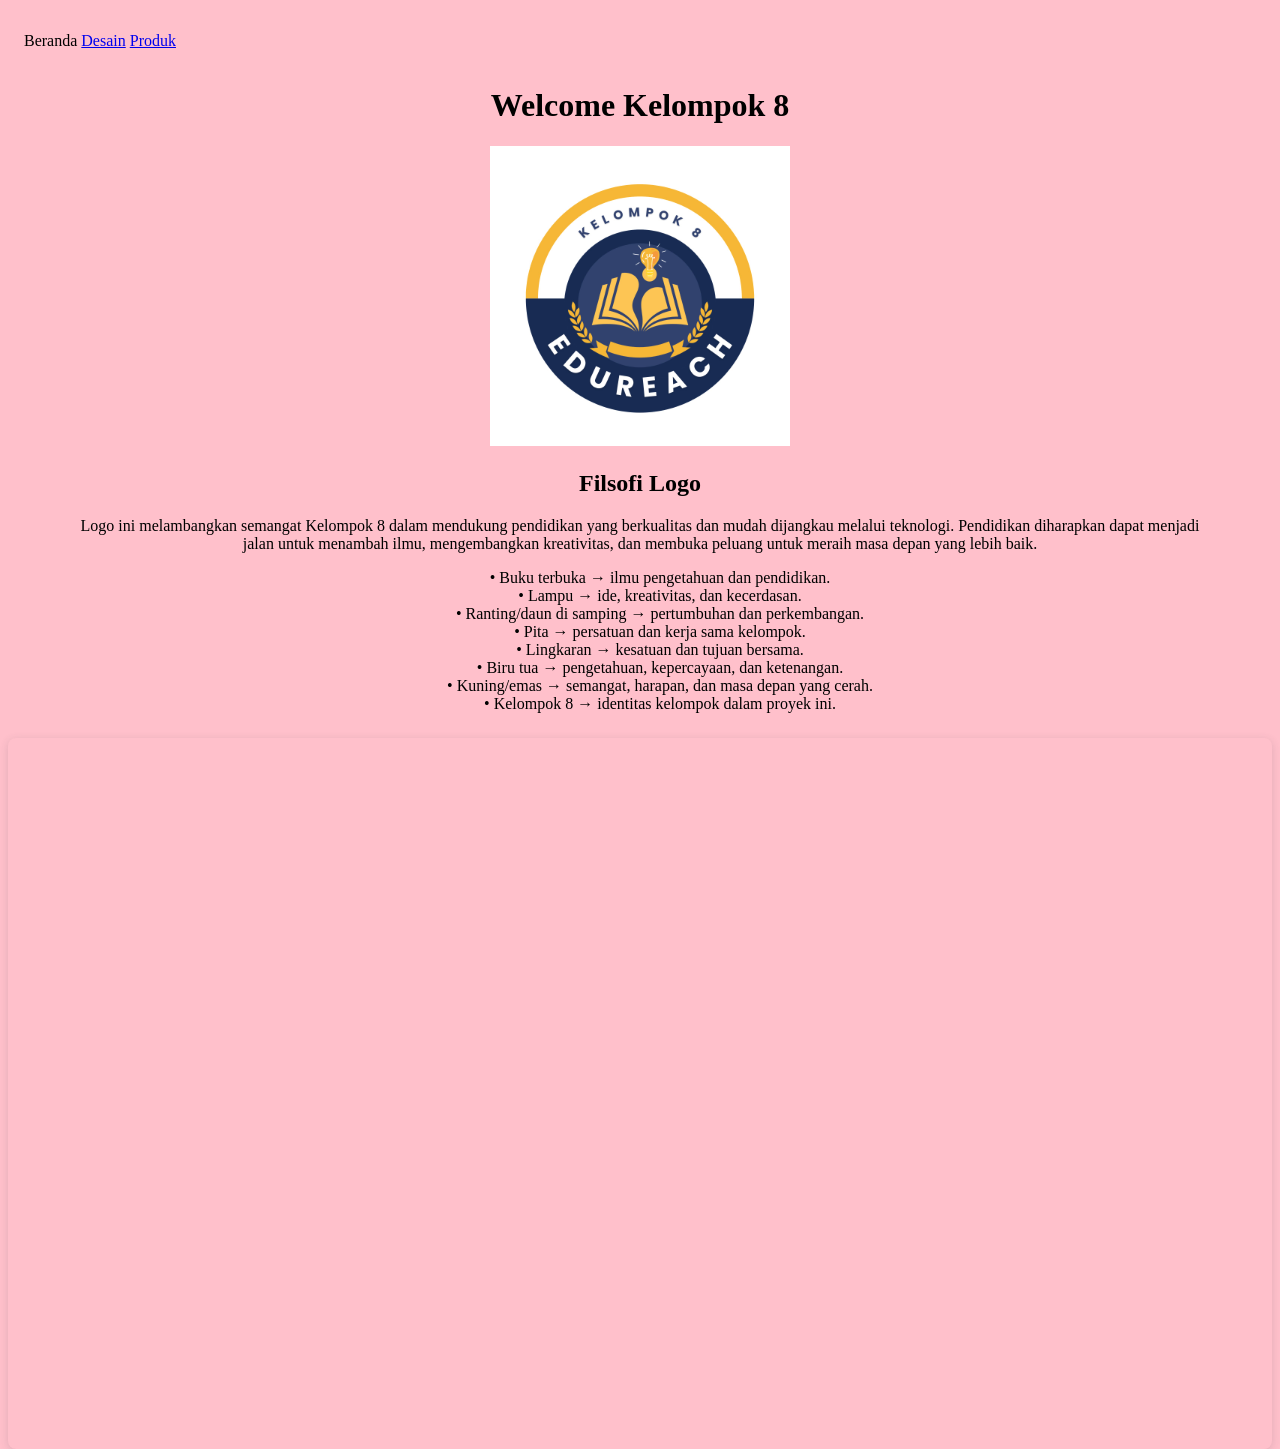
==== index.html @ ecf3eb32 "struktur" ====
<!DOCTYPE html>
<html lang="en">

<head>
  <meta charset="UTF-8">
  <link rel="stylesheet" href="styles/global.css">
  <link rel="stylesheet" href="styles/index.css">
  <meta name="viewport" content="width=device-width, initial-scale=1.0">
  <title>Kelompok 8</title>
</head>

<body>
  <header>
    <ul>
      <li>Beranda</li>
      <li><a href="desain.html">Desain</a></li>
      <li><a href="produk.html">Produk</a></li>
    </ul>
  </header>
  <div class="content">
    <h1>
      Welcome Kelompok 8
    </h1>
    <img src="logo.jpeg" alt="" width="300vw">
    <h2>Filsofi Logo</h2>
    <p>Logo ini melambangkan semangat Kelompok 8 dalam mendukung pendidikan yang berkualitas dan mudah dijangkau melalui
      teknologi. Pendidikan diharapkan dapat menjadi jalan untuk menambah ilmu, mengembangkan kreativitas, dan membuka
      peluang untuk meraih masa depan yang lebih baik.</p>
    <li>
      <ul>• Buku terbuka → ilmu pengetahuan dan pendidikan.</ul>
      <ul>• Lampu → ide, kreativitas, dan kecerdasan.</ul>
      <ul>• Ranting/daun di samping → pertumbuhan dan perkembangan.</ul>
      <ul>• Pita → persatuan dan kerja sama kelompok.</ul>
      <ul>• Lingkaran → kesatuan dan tujuan bersama.</ul>
      <ul>• Biru tua → pengetahuan, kepercayaan, dan ketenangan.</ul>
      <ul>• Kuning/emas → semangat, harapan, dan masa depan yang cerah.</ul>
      <ul>• Kelompok 8 → identitas kelompok dalam proyek ini.</ul>
    </li>
  </div>

  <div style="position: relative; width: 100%; height: 0; padding-top: 56.2500%;
 padding-bottom: 0; box-shadow: 0 2px 8px 0 rgba(63,69,81,0.16); margin-top: 1.6em; margin-bottom: 0.9em; overflow: hidden;
 border-radius: 8px; will-change: transform;">
    <iframe loading="lazy"
      style="position: absolute; width: 100%; height: 100%; top: 0; left: 0; border: none; padding: 0;margin: 0;"
      src="https://www.canva.com/design/DAHXH75qTm4/Edc4-gJRf9kRTqm32RtlWA/view?embed" allowfullscreen="allowfullscreen"
      allow="fullscreen">
    </iframe>
  </div>
  <!-- <a href="https:&#x2F;&#x2F;www.canva.com&#x2F;design&#x2F;DAHXH75qTm4&#x2F;Edc4-gJRf9kRTqm32RtlWA&#x2F;view?utm_content=DAHXH75qTm4&amp;utm_campaign=designshare&amp;utm_medium=embeds&amp;utm_source=link" -->
  <!-- target="_blank" rel="noopener">Kelompok 8 X-H</a> by Hayfakf -->
  <script src="./script.js"></script>
</body>

</html>
---- styles/global.css ----
html {
  height: 100%;
}

h1 {
  text-align: center;
  font-weight: bold;
}

p {
  size: 20px;
}

body {
  background-color: pink;
}

header {
  ul {
    list-style-type: none;
    padding: 16px;
  }

  li {
    display: inline;
    padding-left: 4px solid gray;
    padding-right: 4px solid gray;
  }
}
---- styles/index.css ----
li {
  list-style-type: none;
}

.content {
  margin-left: 5vw;
  margin-right: 5vw;
  text-align: center;
  justify-content: center;

  ul {
    margin: 0;
    list-style-position: inside;
  }
}
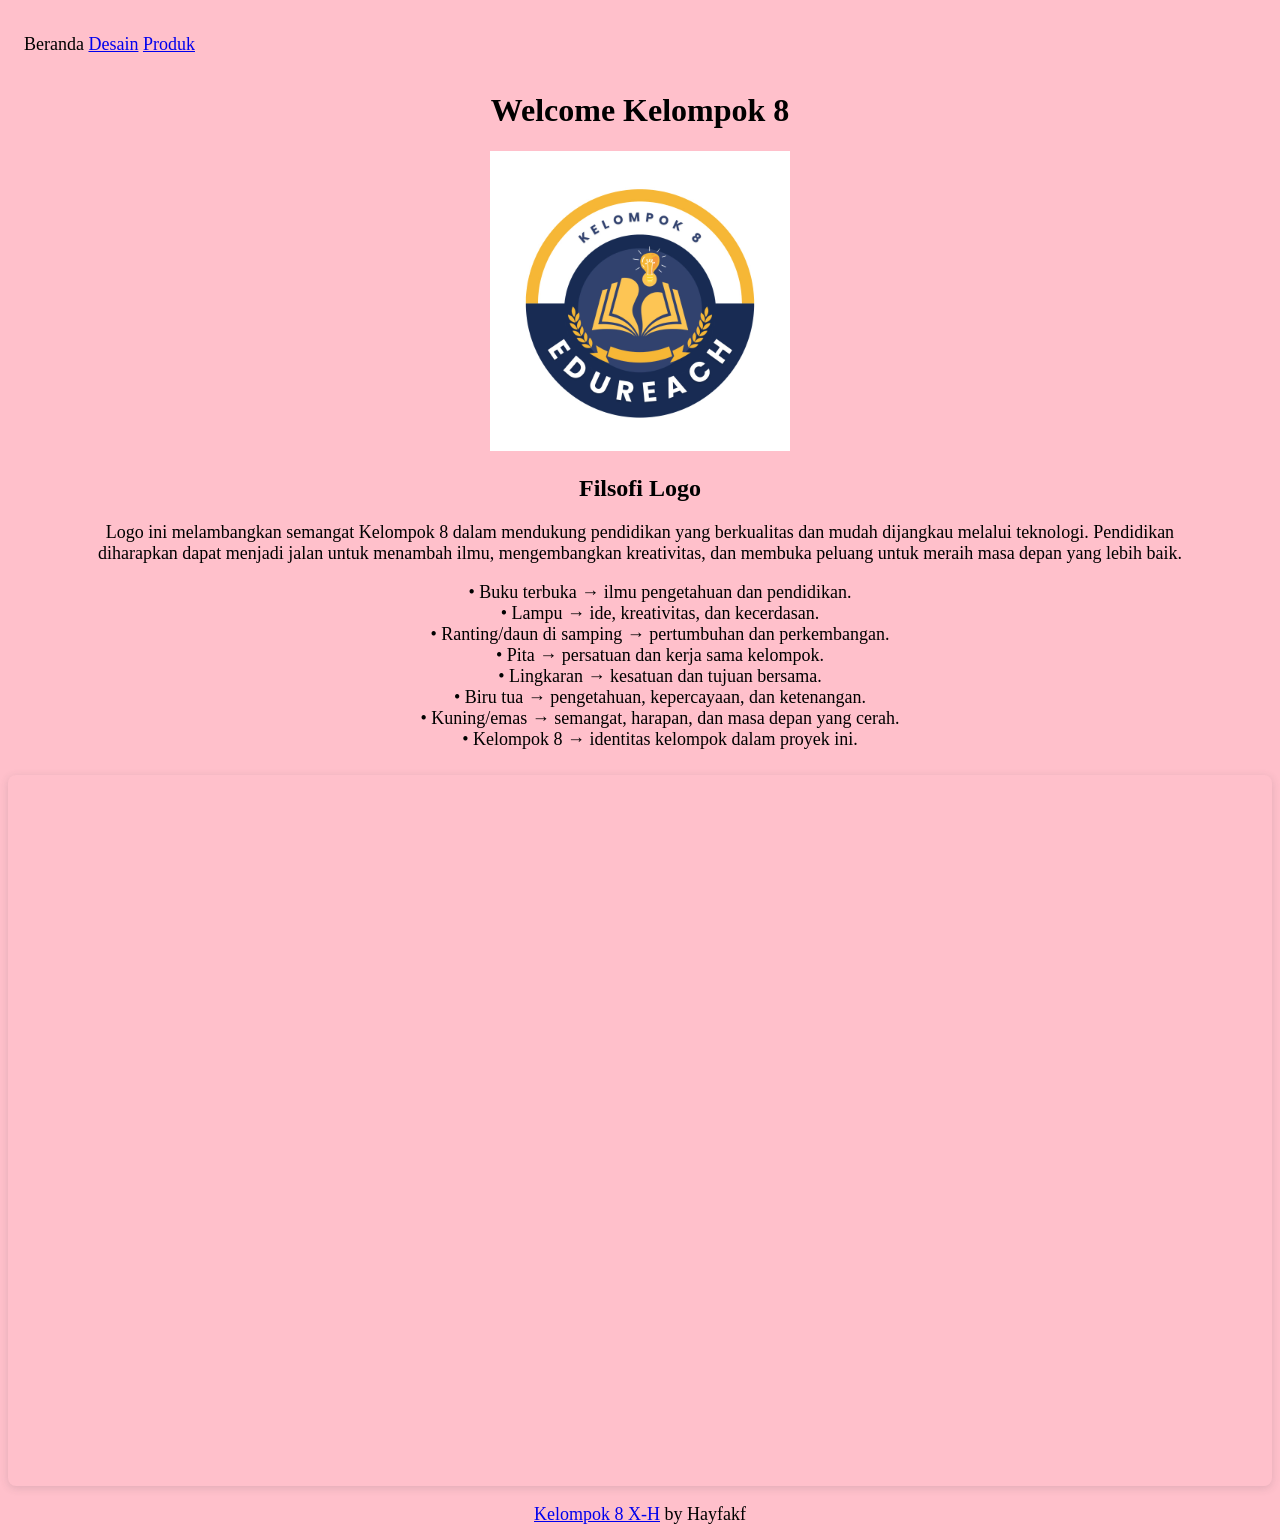
==== commit f1f3f8f4: "fixes" ====
--- a/index.html
+++ b/index.html
@@ -47,8 +47,10 @@
       allow="fullscreen">
     </iframe>
   </div>
-  <!-- <a href="https:&#x2F;&#x2F;www.canva.com&#x2F;design&#x2F;DAHXH75qTm4&#x2F;Edc4-gJRf9kRTqm32RtlWA&#x2F;view?utm_content=DAHXH75qTm4&amp;utm_campaign=designshare&amp;utm_medium=embeds&amp;utm_source=link" -->
-  <!-- target="_blank" rel="noopener">Kelompok 8 X-H</a> by Hayfakf -->
+  <p style="text-align: center; padding-bottom: 15px;">
+    <a href="https:&#x2F;&#x2F;www.canva.com&#x2F;design&#x2F;DAHXH75qTm4&#x2F;Edc4-gJRf9kRTqm32RtlWA&#x2F;view?utm_content=DAHXH75qTm4&amp;utm_campaign=designshare&amp;utm_medium=embeds&amp;utm_source=link"
+  target="_blank" rel="noopener">Kelompok 8 X-H</a> by Hayfakf
+  </p>
   <script src="./script.js"></script>
 </body>
 
--- a/styles/global.css
+++ b/styles/global.css
@@ -1,5 +1,9 @@
 html {
   height: 100%;
+}
+
+body {
+  background-color: pink;
 }
 
 h1 {
@@ -7,13 +11,10 @@
   font-weight: bold;
 }
 
-p {
-  size: 20px;
+p, li, ul {
+  font-size: 18px;
 }
 
-body {
-  background-color: pink;
-}
 
 header {
   ul {
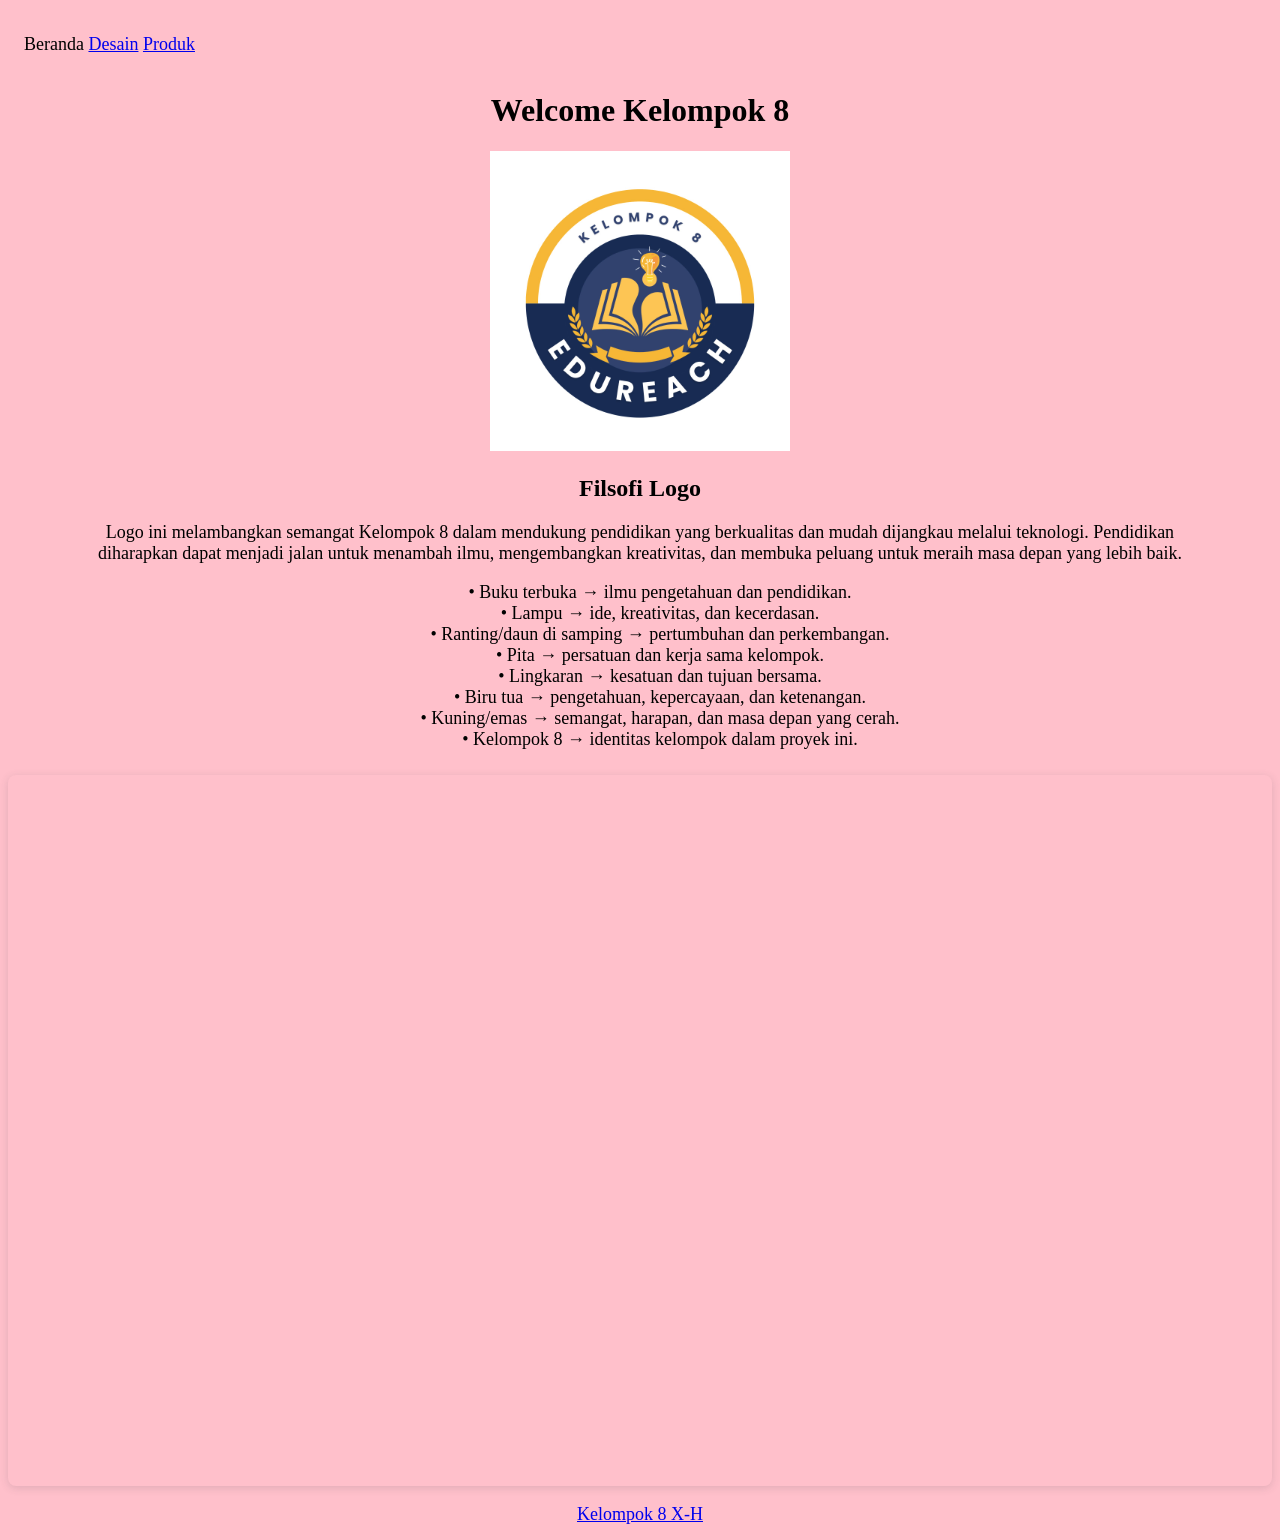
==== commit f1cc0510: "icon, title" ====
--- a/index.html
+++ b/index.html
@@ -6,7 +6,8 @@
   <link rel="stylesheet" href="styles/global.css">
   <link rel="stylesheet" href="styles/index.css">
   <meta name="viewport" content="width=device-width, initial-scale=1.0">
-  <title>Kelompok 8</title>
+  <title>Kelompok 8 X-H</title>
+  <link rel="shortcut icon" href="logo.jpeg" type="image/x-icon">
 </head>
 
 <body>
@@ -49,7 +50,7 @@
   </div>
   <p style="text-align: center; padding-bottom: 15px;">
     <a href="https:&#x2F;&#x2F;www.canva.com&#x2F;design&#x2F;DAHXH75qTm4&#x2F;Edc4-gJRf9kRTqm32RtlWA&#x2F;view?utm_content=DAHXH75qTm4&amp;utm_campaign=designshare&amp;utm_medium=embeds&amp;utm_source=link"
-  target="_blank" rel="noopener">Kelompok 8 X-H</a> by Hayfakf
+  target="_blank" rel="noopener">Kelompok 8 X-H</a>
   </p>
   <script src="./script.js"></script>
 </body>
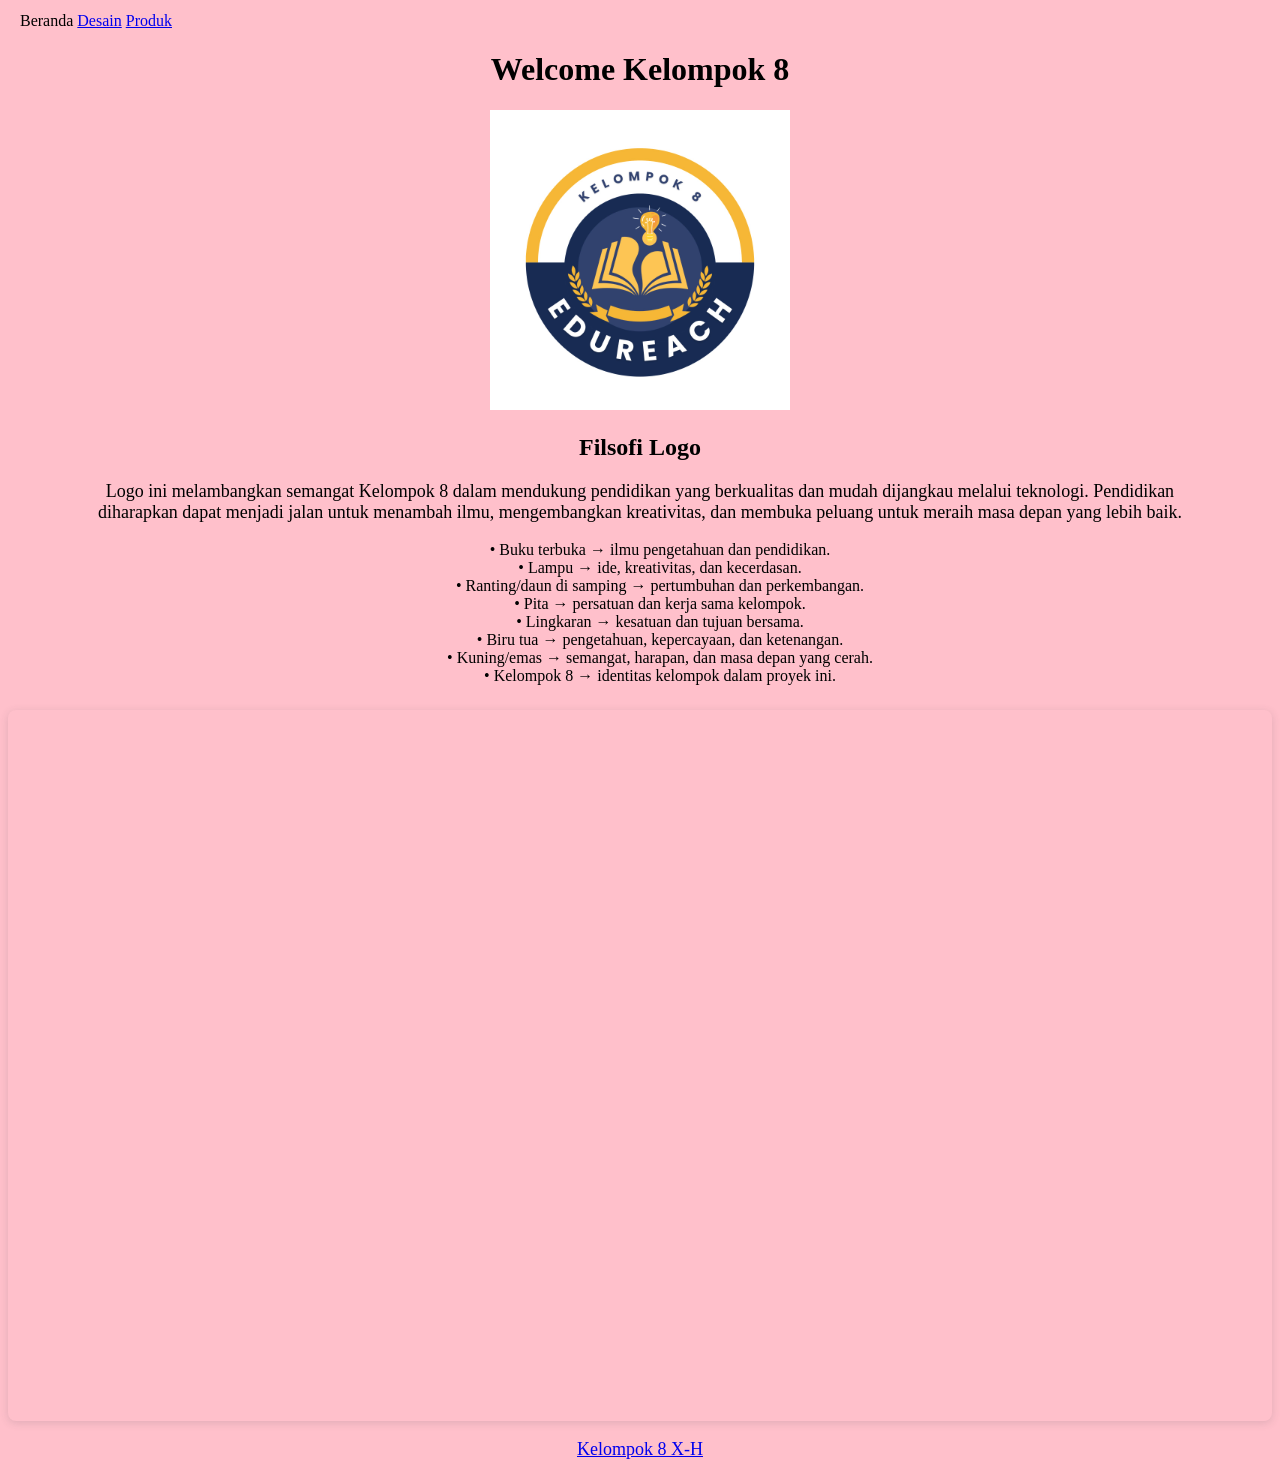
==== commit 653bc678: "idk" ====
--- a/index.html
+++ b/index.html
@@ -12,11 +12,11 @@
 
 <body>
   <header>
-    <ul>
+    <li>
       <li>Beranda</li>
       <li><a href="desain.html">Desain</a></li>
       <li><a href="produk.html">Produk</a></li>
-    </ul>
+    </li>
   </header>
   <div class="content">
     <h1>
@@ -27,16 +27,16 @@
     <p>Logo ini melambangkan semangat Kelompok 8 dalam mendukung pendidikan yang berkualitas dan mudah dijangkau melalui
       teknologi. Pendidikan diharapkan dapat menjadi jalan untuk menambah ilmu, mengembangkan kreativitas, dan membuka
       peluang untuk meraih masa depan yang lebih baik.</p>
-    <li>
-      <ul>• Buku terbuka → ilmu pengetahuan dan pendidikan.</ul>
-      <ul>• Lampu → ide, kreativitas, dan kecerdasan.</ul>
-      <ul>• Ranting/daun di samping → pertumbuhan dan perkembangan.</ul>
-      <ul>• Pita → persatuan dan kerja sama kelompok.</ul>
-      <ul>• Lingkaran → kesatuan dan tujuan bersama.</ul>
-      <ul>• Biru tua → pengetahuan, kepercayaan, dan ketenangan.</ul>
-      <ul>• Kuning/emas → semangat, harapan, dan masa depan yang cerah.</ul>
-      <ul>• Kelompok 8 → identitas kelompok dalam proyek ini.</ul>
-    </li>
+    <ul>
+      <li>• Buku terbuka → ilmu pengetahuan dan pendidikan.</li>
+      <li>• Lampu → ide, kreativitas, dan kecerdasan.</li>
+      <li>• Ranting/daun di samping → pertumbuhan dan perkembangan.</li>
+      <li>• Pita → persatuan dan kerja sama kelompok.</li>
+      <li>• Lingkaran → kesatuan dan tujuan bersama.</li>
+      <li>• Biru tua → pengetahuan, kepercayaan, dan ketenangan.</li>
+      <li>• Kuning/emas → semangat, harapan, dan masa depan yang cerah.</li>
+      <li>• Kelompok 8 → identitas kelompok dalam proyek ini.</li>
+    </ul>
   </div>
 
   <div style="position: relative; width: 100%; height: 0; padding-top: 56.2500%;
@@ -44,8 +44,8 @@
  border-radius: 8px; will-change: transform;">
     <iframe loading="lazy"
       style="position: absolute; width: 100%; height: 100%; top: 0; left: 0; border: none; padding: 0;margin: 0;"
-      src="https://www.canva.com/design/DAHXH75qTm4/Edc4-gJRf9kRTqm32RtlWA/view?embed" allowfullscreen="allowfullscreen"
-      allow="fullscreen">
+      src="https://www.canva.com/design/DAHXH75qTm4/Edc4-gJRf9kRTqm32RtlWA/view?embed" allowflilscreen="allowflilscreen"
+      allow="flilscreen">
     </iframe>
   </div>
   <p style="text-align: center; padding-bottom: 15px;">
--- a/styles/global.css
+++ b/styles/global.css
@@ -11,15 +11,17 @@
   font-weight: bold;
 }
 
-p, li, ul {
+p {
   font-size: 18px;
 }
 
 
 header {
+  margin: 12px;
+
   ul {
     list-style-type: none;
-    padding: 16px;
+    padding: 0;
   }
 
   li {
--- a/styles/index.css
+++ b/styles/index.css
@@ -1,13 +1,13 @@
-li {
-  list-style-type: none;
-}
-
 .content {
   margin-left: 5vw;
   margin-right: 5vw;
   text-align: center;
   justify-content: center;
 
+  li {
+    list-style-type: none;
+  }
+
   ul {
     margin: 0;
     list-style-position: inside;
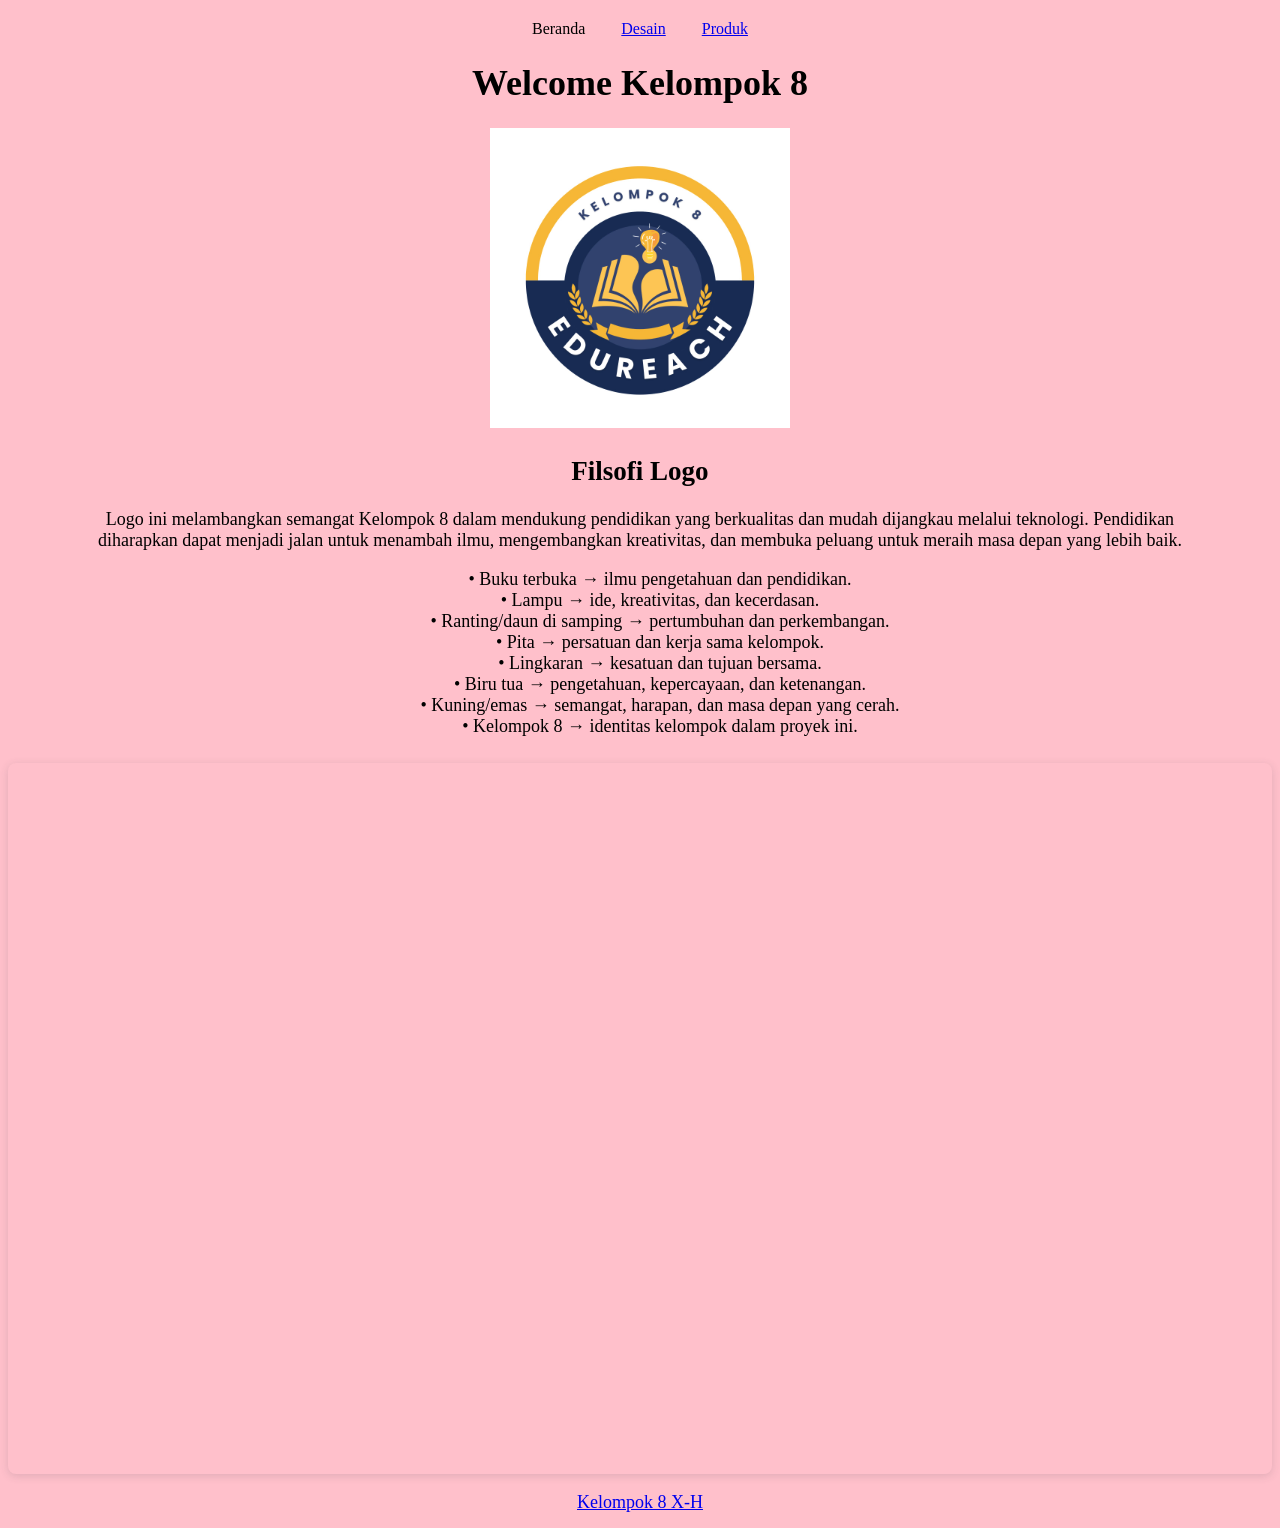
==== commit 2cd80325: "navbar" ====
--- a/index.html
+++ b/index.html
@@ -12,11 +12,11 @@
 
 <body>
   <header>
-    <li>
+    <ul>
       <li>Beranda</li>
       <li><a href="desain.html">Desain</a></li>
       <li><a href="produk.html">Produk</a></li>
-    </li>
+    </ul>
   </header>
   <div class="content">
     <h1>
--- a/styles/global.css
+++ b/styles/global.css
@@ -17,16 +17,16 @@
 
 
 header {
-  margin: 12px;
+  text-align: center;
 
   ul {
     list-style-type: none;
     padding: 0;
+    margin-top: 20px;
   }
 
   li {
     display: inline;
-    padding-left: 4px solid gray;
-    padding-right: 4px solid gray;
+    padding-inline: 1rem;
   }
 }
--- a/styles/index.css
+++ b/styles/index.css
@@ -3,6 +3,8 @@
   margin-right: 5vw;
   text-align: center;
   justify-content: center;
+
+  font-size: 18px;
 
   li {
     list-style-type: none;
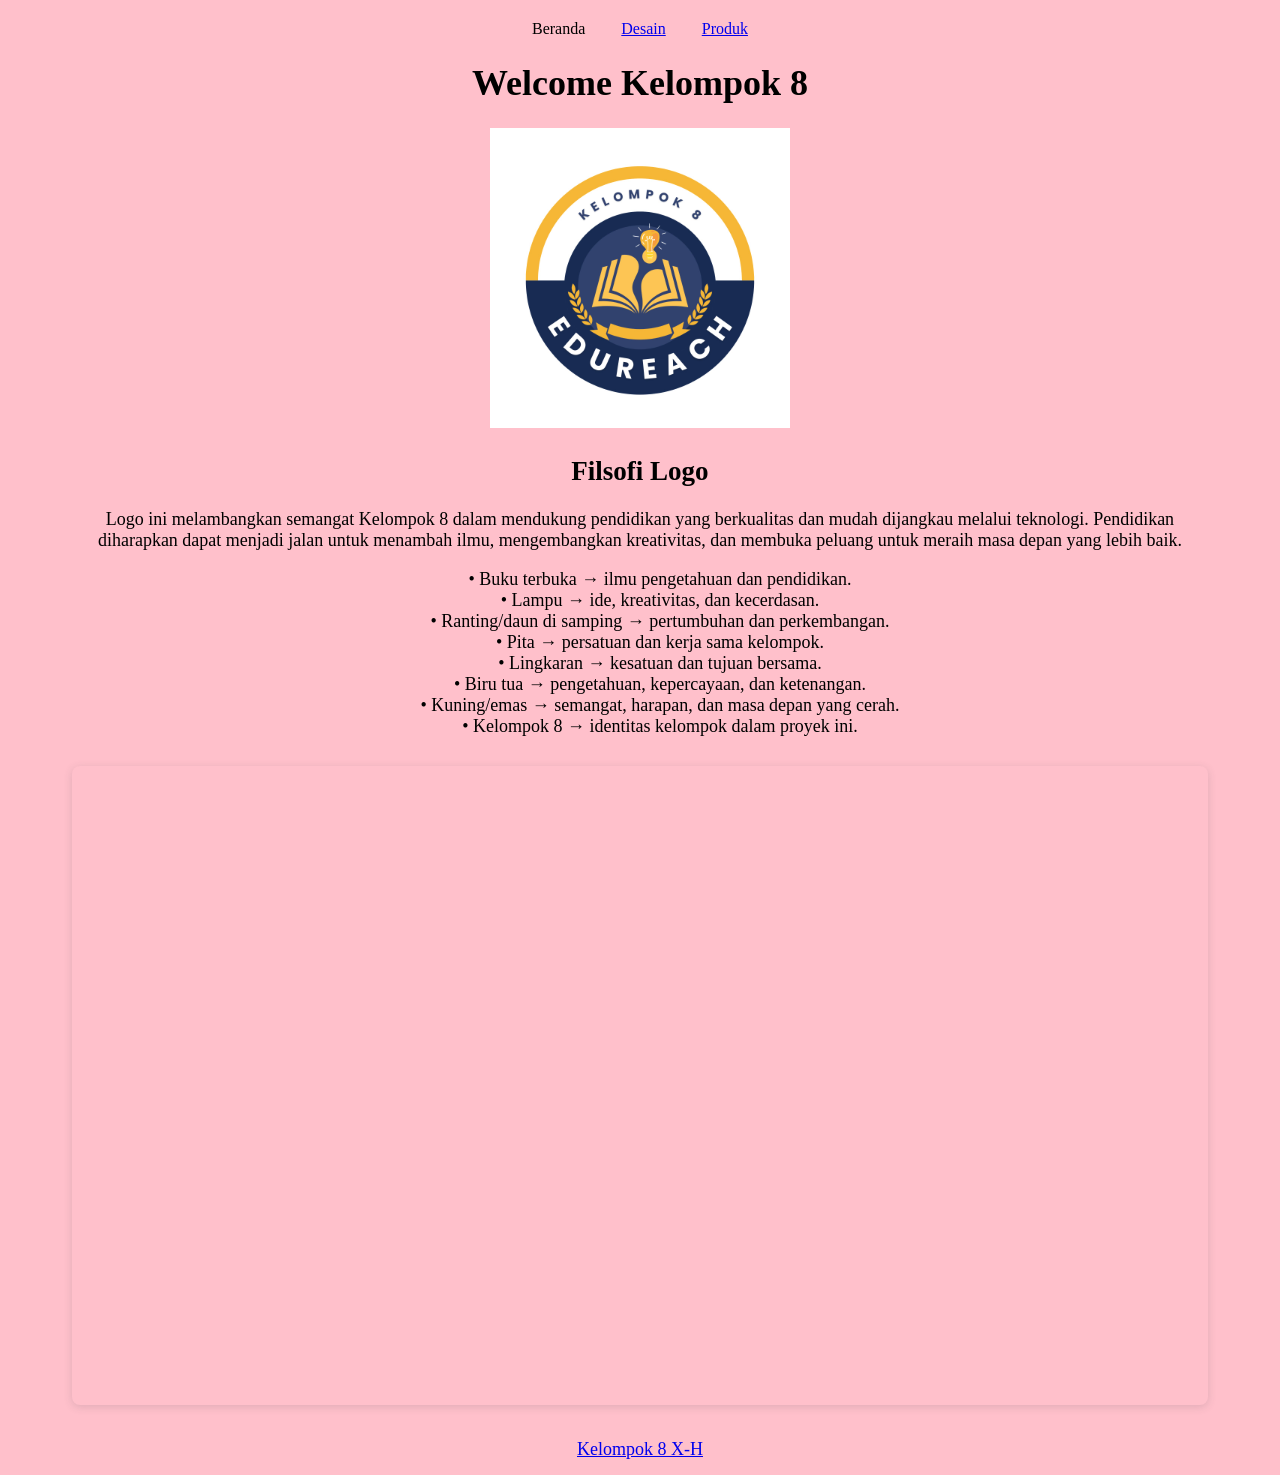
==== commit 69af5bd5: "rapihin" ====
--- a/index.html
+++ b/index.html
@@ -39,18 +39,22 @@
     </ul>
   </div>
 
-  <div style="position: relative; width: 100%; height: 0; padding-top: 56.2500%;
- padding-bottom: 0; box-shadow: 0 2px 8px 0 rgba(63,69,81,0.16); margin-top: 1.6em; margin-bottom: 0.9em; overflow: hidden;
- border-radius: 8px; will-change: transform;">
-    <iframe loading="lazy"
-      style="position: absolute; width: 100%; height: 100%; top: 0; left: 0; border: none; padding: 0;margin: 0;"
-      src="https://www.canva.com/design/DAHXH75qTm4/Edc4-gJRf9kRTqm32RtlWA/view?embed" allowflilscreen="allowflilscreen"
-      allow="flilscreen">
-    </iframe>
+  <div class="canva">
+    <div class="content">
+      <div style="position: relative; width: 100%; height: 0; padding-top: 56.2500%;
+     padding-bottom: 0; box-shadow: 0 2px 8px 0 rgba(63,69,81,0.16); margin-top: 1.6em; margin-bottom: 0.9em; overflow: hidden;
+     border-radius: 8px; will-change: transform;">
+        <iframe loading="lazy"
+          style="position: absolute; width: 100%; height: 100%; top: 0; left: 0; border: none; padding: 0;margin: 0;"
+          src="https://www.canva.com/design/DAHXH75qTm4/Edc4-gJRf9kRTqm32RtlWA/view?embed"
+          allowflilscreen="allowflilscreen" allow="flilscreen">
+        </iframe>
+      </div>
+    </div>
   </div>
   <p style="text-align: center; padding-bottom: 15px;">
     <a href="https:&#x2F;&#x2F;www.canva.com&#x2F;design&#x2F;DAHXH75qTm4&#x2F;Edc4-gJRf9kRTqm32RtlWA&#x2F;view?utm_content=DAHXH75qTm4&amp;utm_campaign=designshare&amp;utm_medium=embeds&amp;utm_source=link"
-  target="_blank" rel="noopener">Kelompok 8 X-H</a>
+      target="_blank" rel="noopener">Kelompok 8 X-H</a>
   </p>
   <script src="./script.js"></script>
 </body>
--- a/styles/index.css
+++ b/styles/index.css
@@ -14,4 +14,13 @@
     margin: 0;
     list-style-position: inside;
   }
+}
+
+.canva {
+  display: flex;
+  justify-content: center;
+
+  .content {
+    width: 95vw;
+  }
 }
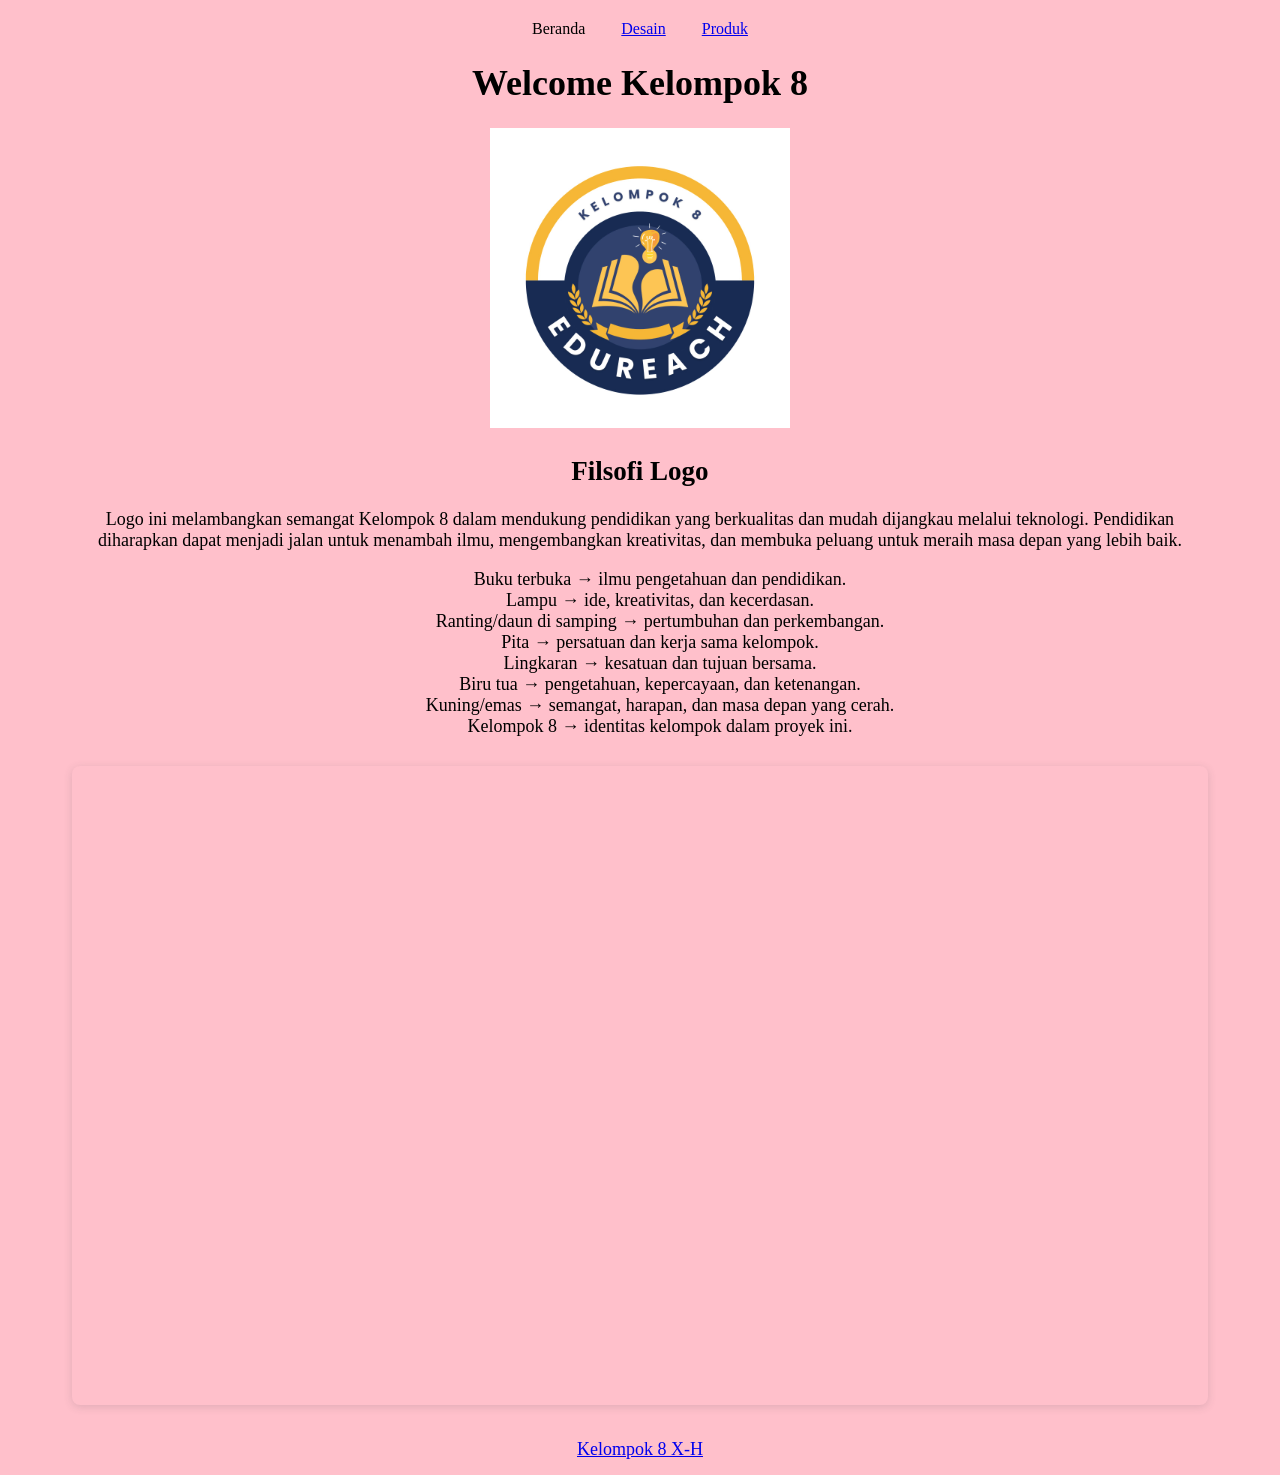
==== commit 3b2bfb69: "rapihin" ====
--- a/index.html
+++ b/index.html
@@ -28,14 +28,14 @@
       teknologi. Pendidikan diharapkan dapat menjadi jalan untuk menambah ilmu, mengembangkan kreativitas, dan membuka
       peluang untuk meraih masa depan yang lebih baik.</p>
     <ul>
-      <li>• Buku terbuka → ilmu pengetahuan dan pendidikan.</li>
-      <li>• Lampu → ide, kreativitas, dan kecerdasan.</li>
-      <li>• Ranting/daun di samping → pertumbuhan dan perkembangan.</li>
-      <li>• Pita → persatuan dan kerja sama kelompok.</li>
-      <li>• Lingkaran → kesatuan dan tujuan bersama.</li>
-      <li>• Biru tua → pengetahuan, kepercayaan, dan ketenangan.</li>
-      <li>• Kuning/emas → semangat, harapan, dan masa depan yang cerah.</li>
-      <li>• Kelompok 8 → identitas kelompok dalam proyek ini.</li>
+      <li>Buku terbuka → ilmu pengetahuan dan pendidikan.</li>
+      <li>Lampu → ide, kreativitas, dan kecerdasan.</li>
+      <li>Ranting/daun di samping → pertumbuhan dan perkembangan.</li>
+      <li>Pita → persatuan dan kerja sama kelompok.</li>
+      <li>Lingkaran → kesatuan dan tujuan bersama.</li>
+      <li>Biru tua → pengetahuan, kepercayaan, dan ketenangan.</li>
+      <li>Kuning/emas → semangat, harapan, dan masa depan yang cerah.</li>
+      <li>Kelompok 8 → identitas kelompok dalam proyek ini.</li>
     </ul>
   </div>
 
--- a/styles/index.css
+++ b/styles/index.css
@@ -12,7 +12,7 @@
 
   ul {
     margin: 0;
-    list-style-position: inside;
+    /* list-style-position: inside;    */
   }
 }
 
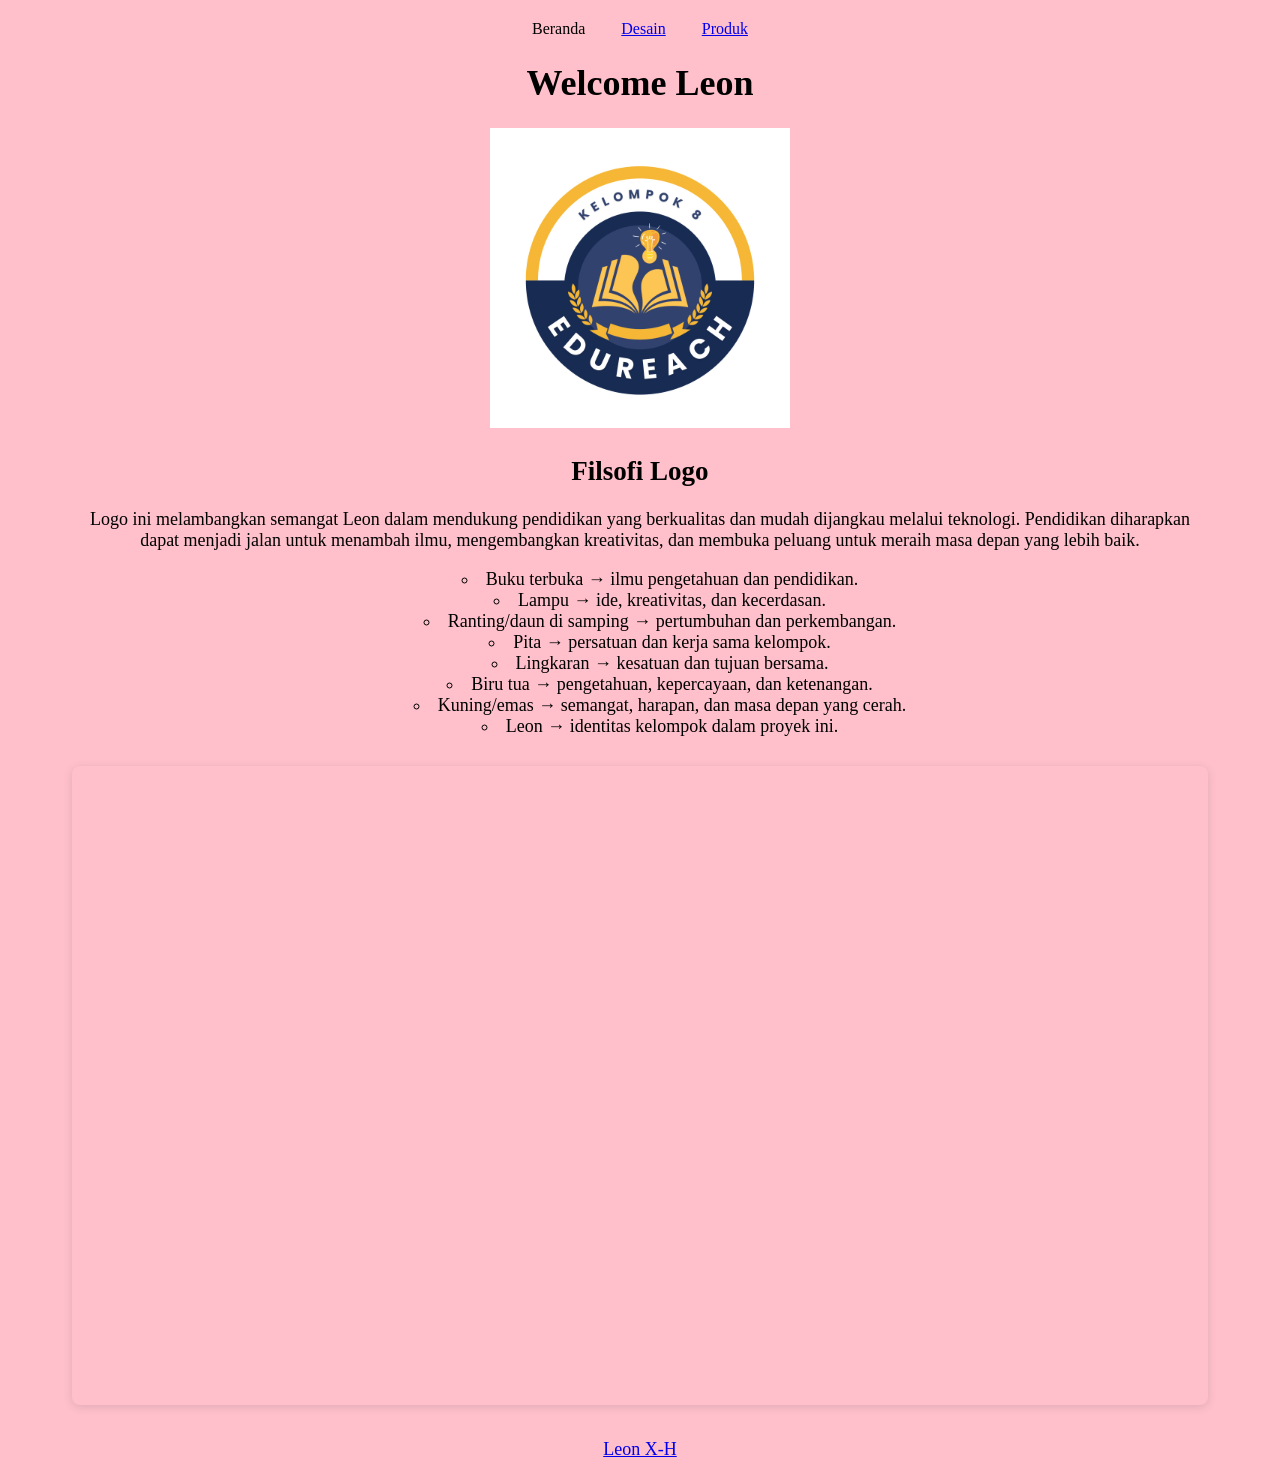
==== commit 90eda00a: "leon" ====
--- a/index.html
+++ b/index.html
@@ -6,7 +6,7 @@
   <link rel="stylesheet" href="styles/global.css">
   <link rel="stylesheet" href="styles/index.css">
   <meta name="viewport" content="width=device-width, initial-scale=1.0">
-  <title>Kelompok 8 X-H</title>
+  <title>Leon X-H</title>
   <link rel="shortcut icon" href="logo.jpeg" type="image/x-icon">
 </head>
 
@@ -20,11 +20,11 @@
   </header>
   <div class="content">
     <h1>
-      Welcome Kelompok 8
+      Welcome Leon
     </h1>
     <img src="logo.jpeg" alt="" width="300vw">
     <h2>Filsofi Logo</h2>
-    <p>Logo ini melambangkan semangat Kelompok 8 dalam mendukung pendidikan yang berkualitas dan mudah dijangkau melalui
+    <p>Logo ini melambangkan semangat Leon dalam mendukung pendidikan yang berkualitas dan mudah dijangkau melalui
       teknologi. Pendidikan diharapkan dapat menjadi jalan untuk menambah ilmu, mengembangkan kreativitas, dan membuka
       peluang untuk meraih masa depan yang lebih baik.</p>
     <ul>
@@ -35,7 +35,7 @@
       <li>Lingkaran → kesatuan dan tujuan bersama.</li>
       <li>Biru tua → pengetahuan, kepercayaan, dan ketenangan.</li>
       <li>Kuning/emas → semangat, harapan, dan masa depan yang cerah.</li>
-      <li>Kelompok 8 → identitas kelompok dalam proyek ini.</li>
+      <li>Leon → identitas kelompok dalam proyek ini.</li>
     </ul>
   </div>
 
@@ -54,7 +54,7 @@
   </div>
   <p style="text-align: center; padding-bottom: 15px;">
     <a href="https:&#x2F;&#x2F;www.canva.com&#x2F;design&#x2F;DAHXH75qTm4&#x2F;Edc4-gJRf9kRTqm32RtlWA&#x2F;view?utm_content=DAHXH75qTm4&amp;utm_campaign=designshare&amp;utm_medium=embeds&amp;utm_source=link"
-      target="_blank" rel="noopener">Kelompok 8 X-H</a>
+      target="_blank" rel="noopener">Leon X-H</a>
   </p>
   <script src="./script.js"></script>
 </body>
--- a/styles/index.css
+++ b/styles/index.css
@@ -7,12 +7,12 @@
   font-size: 18px;
 
   li {
-    list-style-type: none;
+    list-style-type: circle;
   }
 
   ul {
     margin: 0;
-    /* list-style-position: inside;    */
+    list-style-position: inside;   
   }
 }
 
